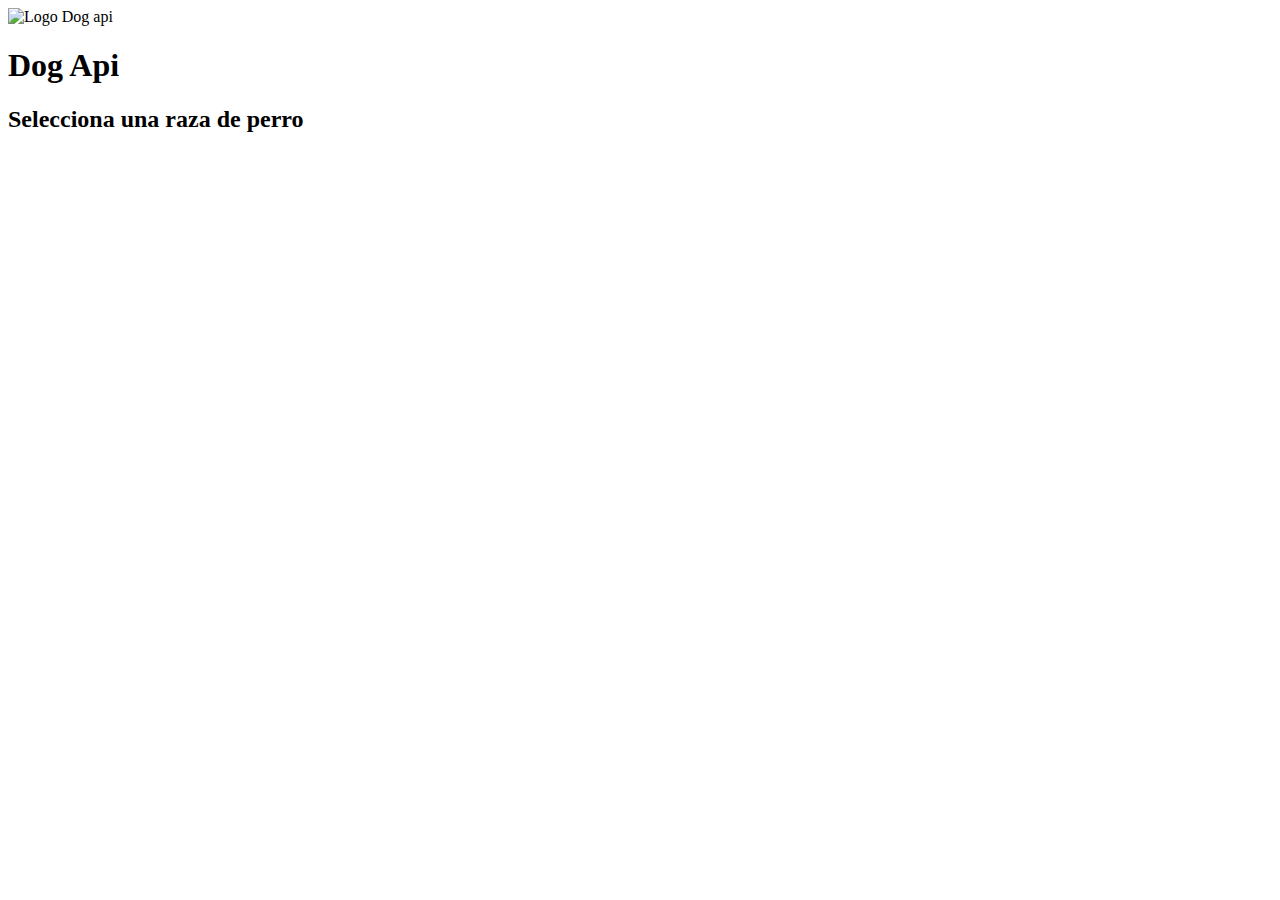
==== dogApi/index.html @ b2211606 "Añadimos 2 carpetas dog" ====
<!DOCTYPE html>
<html lang="es-ES">
<head>
	<meta charset="UTF-8">
	<meta name="viewport" content="width=device-width, initial-scale=1.0" >
    <title>Práctica Datos API</title>
    
	<link rel="stylesheet" type="text/css" href="datos.css">
</head>

<body id="contenedor"> 
	<header> 
		<img src="dog.png" alt="Logo Dog api">
    	<h1>Dog Api</h1>
    </header>	
    <article class="breed">	
       <h2>Selecciona una raza de perro</h2>
        
    </article>
   	<div class="fRight">
   		<article class="subBreed">
			<h2 id="raza"></h2>
    	</article>
    	<article class="subBreed">
			<div class="breedImg">
                <img id="imageDog" src="dog.png" alt ="">
			</div>
    	</article>
    </div>
	<footer>
		
	</footer>
	<script type="text/javascript" src="datosApiBreed.js"></script>
	</body>
</html>
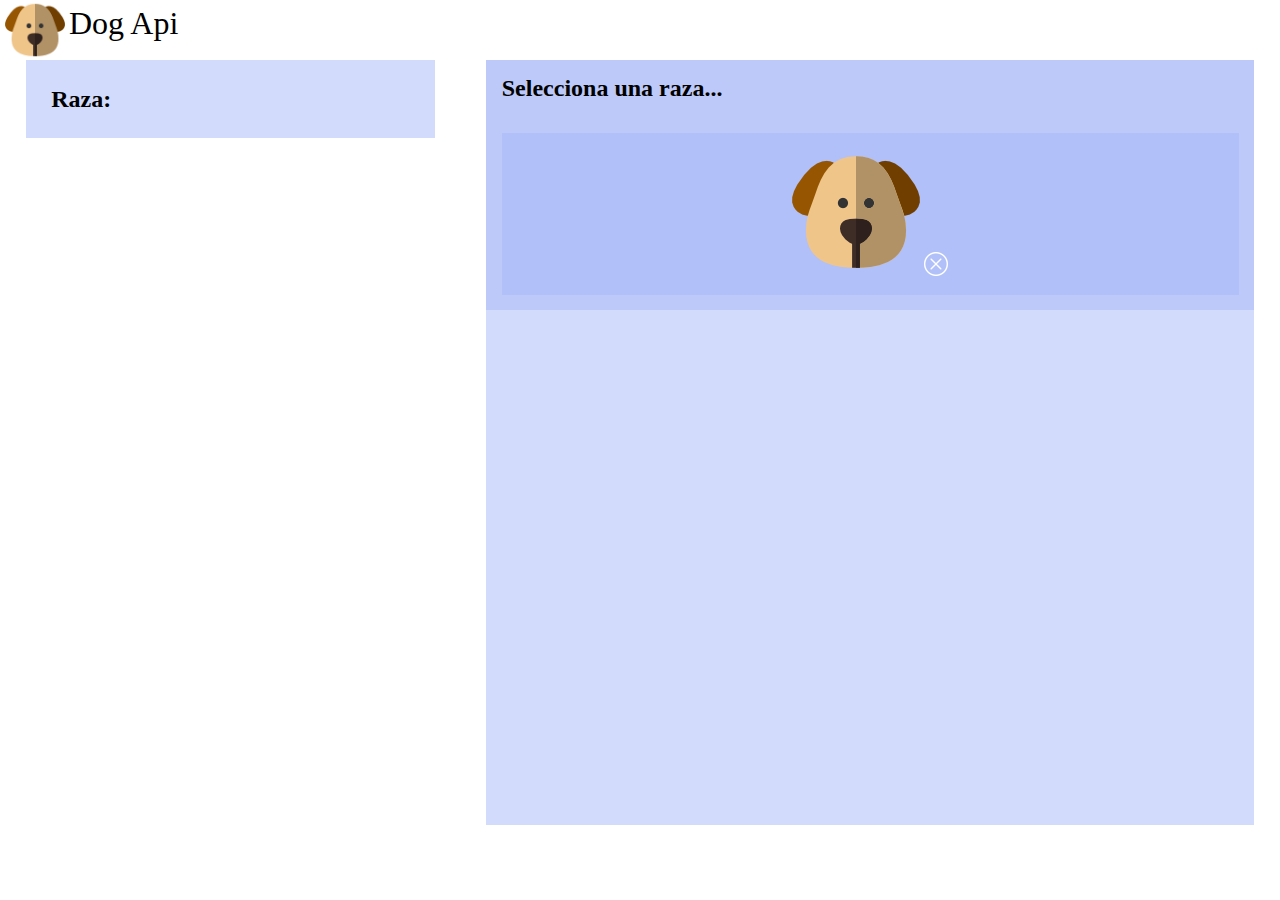
==== commit 8c85cc00: "cambios" ====
--- a/dogApi/index.html
+++ b/dogApi/index.html
@@ -11,19 +11,20 @@
 <body id="contenedor"> 
 	<header> 
 		<img src="dog.png" alt="Logo Dog api">
-    	<h1>Dog Api</h1>
+    	<p>Dog Api</p>
     </header>	
     <article class="breed">	
-       <h2>Selecciona una raza de perro</h2>
+       <h2>Raza:</h2>
         
     </article>
    	<div class="fRight">
-   		<article class="subBreed">
-			<h2 id="raza"></h2>
+   		<article class="subBreed vh-20">
+			<h2 id="raza">Selecciona una raza...</h2>
     	</article>
     	<article class="subBreed">
 			<div class="breedImg">
                 <img id="imageDog" src="dog.png" alt ="">
+                <img id='cerrar' src="cancelar_b.png" alt="cerrar">
 			</div>
     	</article>
     </div>
--- a/dogApi/datos.css
+++ b/dogApi/datos.css
@@ -0,0 +1,110 @@
+/** { outline: 2px dotted red } 
+* * { outline: 2px dotted green }  
+* * * { outline: 2px dotted orange }  
+* * * * { outline: 2px dotted blue }  
+* * * * * { outline: 1px solid red }  
+* * * * * * { outline: 1px solid green }  
+* * * * * * * { outline: 1px solid orange }  
+* * * * * * * * { outline: 1px solid blue }*/
+
+*{
+	margin: 0;
+ 	 padding: 0;
+ 	 border: 0;
+ }
+html{
+	font-size: 16px;
+	font-family: inherit;
+    position: absolute;
+    width: 100%;
+    height: 100%;
+}
+body{
+	font-family: 'Montserrat';
+}
+header{
+	background-color: white;
+	padding-left: 5px;
+}
+header p{
+	display: inline-block;
+	font-size: 2rem;
+	font-family: inherit;
+    font-weight: 500;
+}
+header img{
+	vertical-align: middle;
+	width: 60px;
+}
+.breed{
+	width: 90%;
+	max-height: 80vh;
+	padding: 2%;
+	margin: 0 auto;
+	background-color: rgba(165, 184, 247, 0.5);
+	/*max-height: 450px;*/
+    overflow-y: scroll;
+}
+.breed p, .subBreed p {
+	padding-right: 10px;
+	font-family: monospace;
+    font-size: 1.2em;
+}
+.subBreed{
+	padding: 2%;
+	background-color: rgba(165, 184, 247, 0.5);
+	max-height: 75vh;
+}
+.vh-20{
+	/*min-height: 16vh;*/
+	max-height: 16vh;
+	overflow-y: scroll;
+}
+.subBreed p{
+	display: inline-block;
+}
+.breedImg{
+	padding: 2%;
+	background-color: rgba(165, 184, 247, 0.5);
+    text-align: center;
+	max-height: 85vh;
+	/*display: inline-block;*/
+}
+.breedImg p{
+	display:block;
+}
+#imageDog{
+   max-width: 99%;
+   max-height: 70vh;
+   /*min-height: 44vh;*/
+}
+#cerrar{
+	position:relative;
+	/*top: 30px;
+	right: 30px;*/
+}
+.fRight{
+	display: none;
+	width: 90%;
+	max-height: 85vh;
+	min-height: 85vh;
+	background-color: rgba(165, 184, 247, 0.5);
+}
+#contenedor{
+	background-size: cover;
+}
+/*Media Queries */
+
+@media screen and (min-width:576px) {
+	.fRight{
+		display:inline-block;
+		width: 60%;
+		float: right;
+		margin: 0 2%
+	}
+	.breed{
+		width: 28%;
+		display: inline-block;
+		margin: 0 2%		
+	}
+}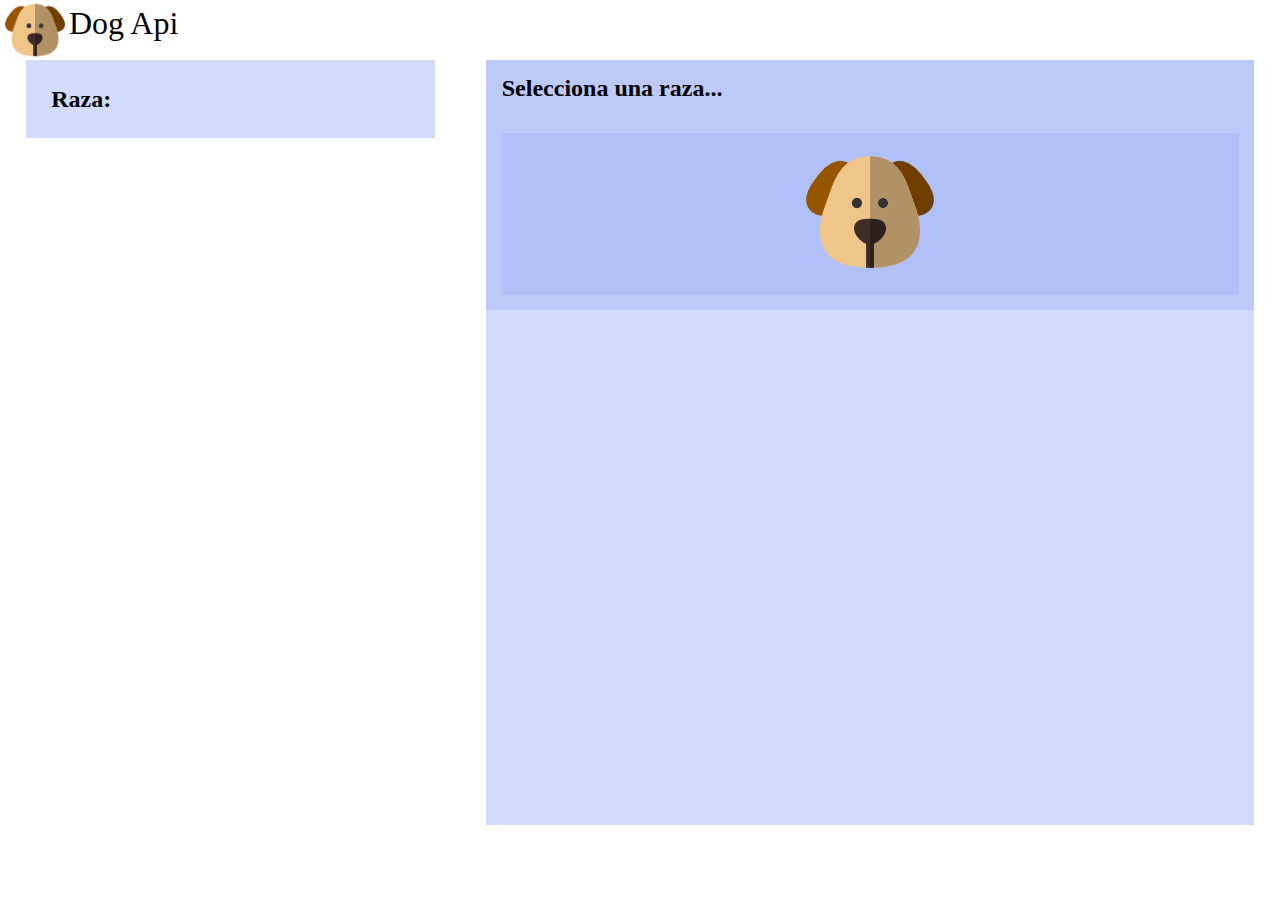
==== commit 2cdc5efa: "favicon no bio y borrado" ====
--- a/dogApi/index.html
+++ b/dogApi/index.html
@@ -24,7 +24,7 @@
     	<article class="subBreed">
 			<div class="breedImg">
                 <img id="imageDog" src="dog.png" alt ="">
-                <img id='cerrar' src="cancelar_b.png" alt="cerrar">
+               <!-- <img id='cerrar' src="cancelar_b.png" alt="cerrar">-->
 			</div>
     	</article>
     </div>
